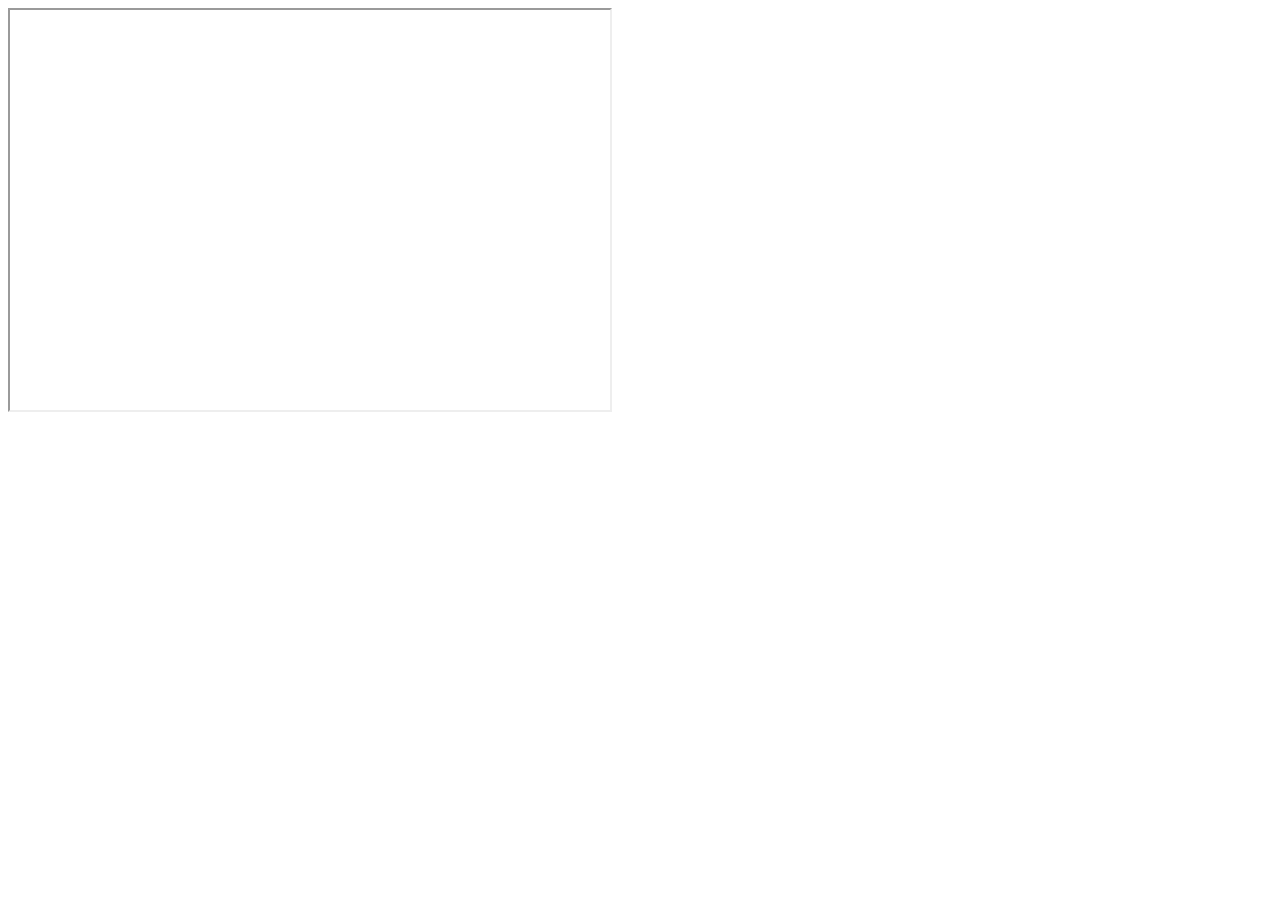
==== index.html @ fe671d65 "add index.html page" ====
<!DOCTYPE html>
<html lang="en">
<head>
    <meta charset="UTF-8">
    <title></title>
</head>
<body>
    
<iframe name="embed_readwrite" src="https://mypads.framapad.org/p/colibris83toulon-ordre-du-jour-cb589l7ym?showControls=true&showChat=true&showLineNumbers=true&useMonospaceFont=false" width=600 height=400></iframe>
</body>
</html>
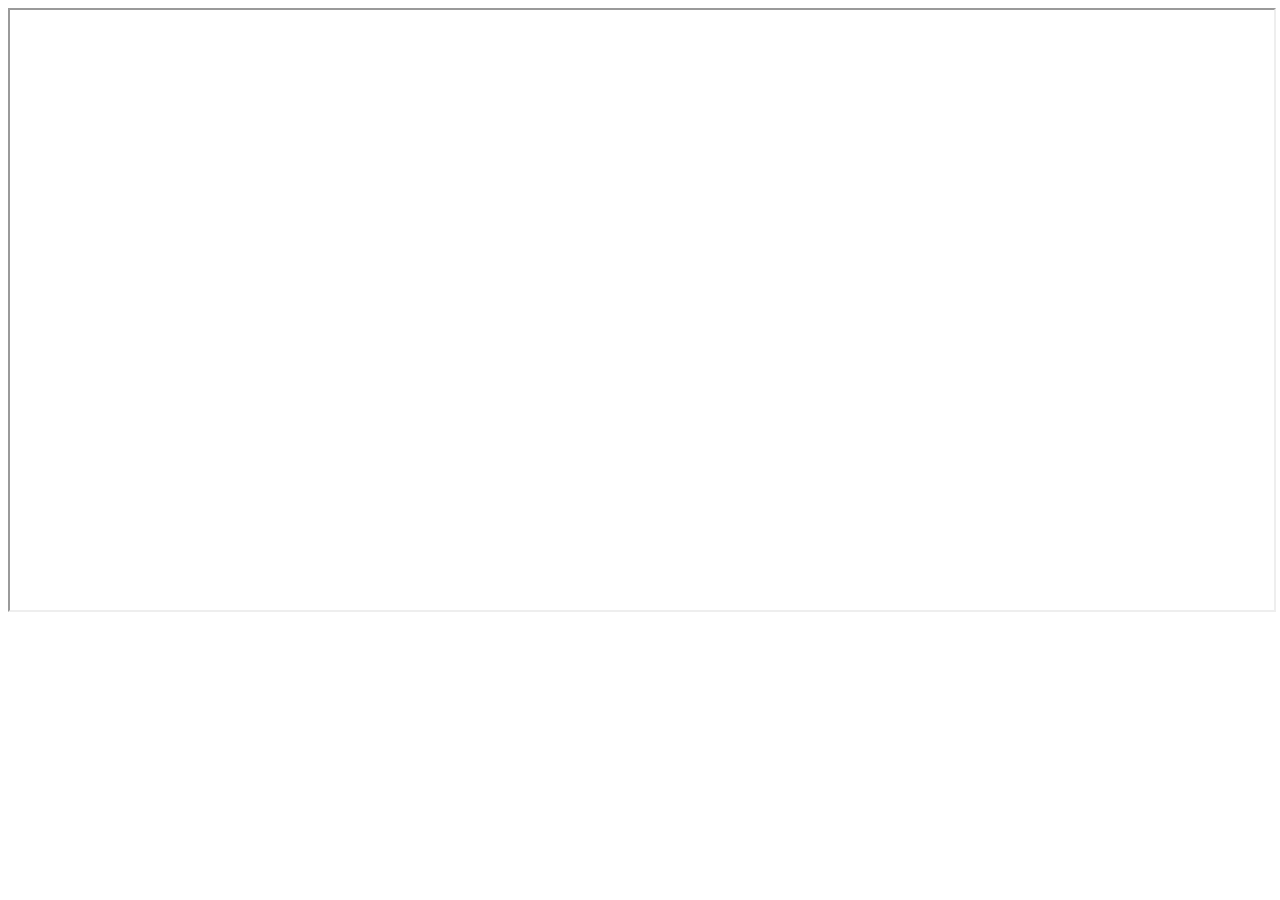
==== commit 316312c8: "update size iframe" ====
--- a/index.html
+++ b/index.html
@@ -6,6 +6,6 @@
 </head>
 <body>
     
-<iframe name="embed_readwrite" src="https://mypads.framapad.org/p/colibris83toulon-ordre-du-jour-cb589l7ym?showControls=true&showChat=true&showLineNumbers=true&useMonospaceFont=false" width=600 height=400></iframe>
+<iframe name="embed_readwrite" src="https://mypads.framapad.org/p/colibris83toulon-ordre-du-jour-cb589l7ym?showControls=true&showChat=true&showLineNumbers=true&useMonospaceFont=false" width="100%" height="600px"></iframe>
 </body>
 </html>
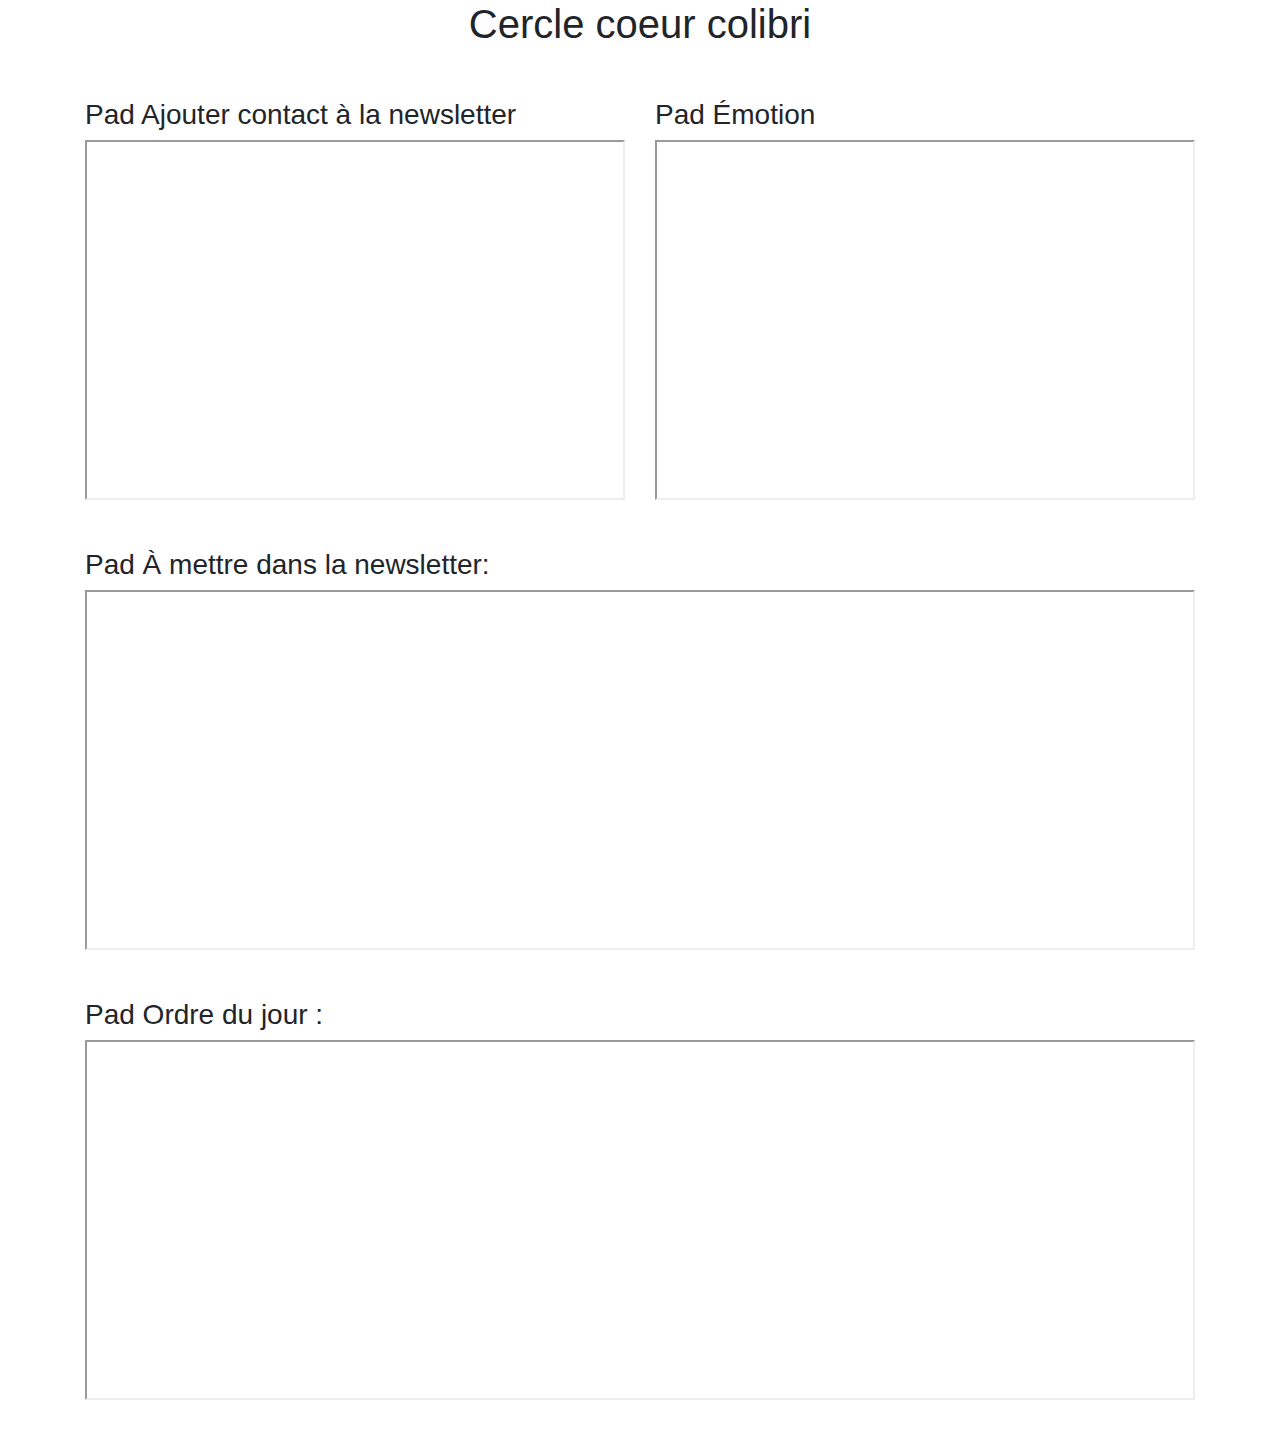
==== commit 36527ffb: "V1 of colibris toos" ====
--- a/index.html
+++ b/index.html
@@ -1,11 +1,49 @@
 <!DOCTYPE html>
 <html lang="en">
-<head>
-    <meta charset="UTF-8">
-    <title></title>
-</head>
-<body>
-    
-<iframe name="embed_readwrite" src="https://mypads.framapad.org/p/colibris83toulon-ordre-du-jour-cb589l7ym?showControls=true&showChat=true&showLineNumbers=true&useMonospaceFont=false" width="100%" height="600px"></iframe>
-</body>
+    <head>
+        <meta charset="UTF-8">
+        <title></title>
+        <link rel="stylesheet" type="text/css" href="style.css">
+        <link rel="stylesheet" href="https://maxcdn.bootstrapcdn.com/bootstrap/4.0.0/css/bootstrap.min.css" integrity="sha384-Gn5384xqQ1aoWXA+058RXPxPg6fy4IWvTNh0E263XmFcJlSAwiGgFAW/dAiS6JXm" crossorigin="anonymous">
+    </head>
+    <body>
+        <nav>
+            
+        </nav>
+        <article>
+            <h1>Cercle coeur colibri</h1>
+            <div class="container pads-container">
+                <div class="row">
+                    <div class="col-xs-12 col-sm-6 pad-container">
+                        <h3>Pad Ajouter contact à la newsletter</h3>
+                        <iframe name="embed_readwrite" src="https://mypads.framapad.org/p/ajout-newsletter-jh24tg7e6?showControls=true&showChat=false&showLineNumbers=true&useMonospaceFont=false" width="100%" height="80%"></iframe>
+                    </div>
+                    <div class="col-xs-12 col-sm-6 pad-container">
+                        <h3>Pad Émotion</h3>
+                        <iframe name="embed_readwrite" src="https://mypads.framapad.org/p/pad-emotion-4s25tg78v?showControls=true&showChat=false&showLineNumbers=true&useMonospaceFont=false" width="100%" height="80%"></iframe>
+                    </div>
+                </div>
+                <div class="row">
+                    <div class="col-xs-12 col-sm-12 pad-container">
+                        <h3>Pad À mettre dans la newsletter:</h3>
+                        <iframe name="embed_readwrite" src="https://mypads.framapad.org/p/newsletter83-2f58bl7j0?showControls=true&showChat=false&showLineNumbers=true&useMonospaceFont=false" width="100%" height="80%"></iframe>
+                    </div>
+                </div>
+                <div class="row">
+                    <div class="col-xs-12 col-sm-12 pad-container">
+                        <h3>Pad Ordre du jour :</h3>
+                        <iframe name="embed_readwrite" src="https://mypads.framapad.org/p/colibris83toulon-ordre-du-jour-cb589l7ym?showControls=true&showChat=false&showLineNumbers=true&useMonospaceFont=false" width="100%" height="80%"></iframe>
+                    </div>
+                </div>
+
+            </div>
+
+        </article>
+        <footer>
+
+        </footer>
+        <script src="https://code.jquery.com/jquery-3.2.1.slim.min.js" integrity="sha384-KJ3o2DKtIkvYIK3UENzmM7KCkRr/rE9/Qpg6aAZGJwFDMVNA/GpGFF93hXpG5KkN" crossorigin="anonymous"></script>
+        <script src="https://cdnjs.cloudflare.com/ajax/libs/popper.js/1.12.9/umd/popper.min.js" integrity="sha384-ApNbgh9B+Y1QKtv3Rn7W3mgPxhU9K/ScQsAP7hUibX39j7fakFPskvXusvfa0b4Q" crossorigin="anonymous"></script>
+        <script src="https://maxcdn.bootstrapcdn.com/bootstrap/4.0.0/js/bootstrap.min.js" integrity="sha384-JZR6Spejh4U02d8jOt6vLEHfe/JQGiRRSQQxSfFWpi1MquVdAyjUar5+76PVCmYl" crossorigin="anonymous"></script>
+    </body>
 </html>
--- a/style.css
+++ b/style.css
@@ -0,0 +1,16 @@
+.pad-container {
+    height: 50vh;
+}
+
+html[dir="ltr"] {
+    overflow: hidden !important;
+    background-color: aqua;
+}
+
+h1 {
+    text-align: center;
+    margin-bottom: 55px;
+}
+.pads-container {
+    margin-top: 50px;
+}
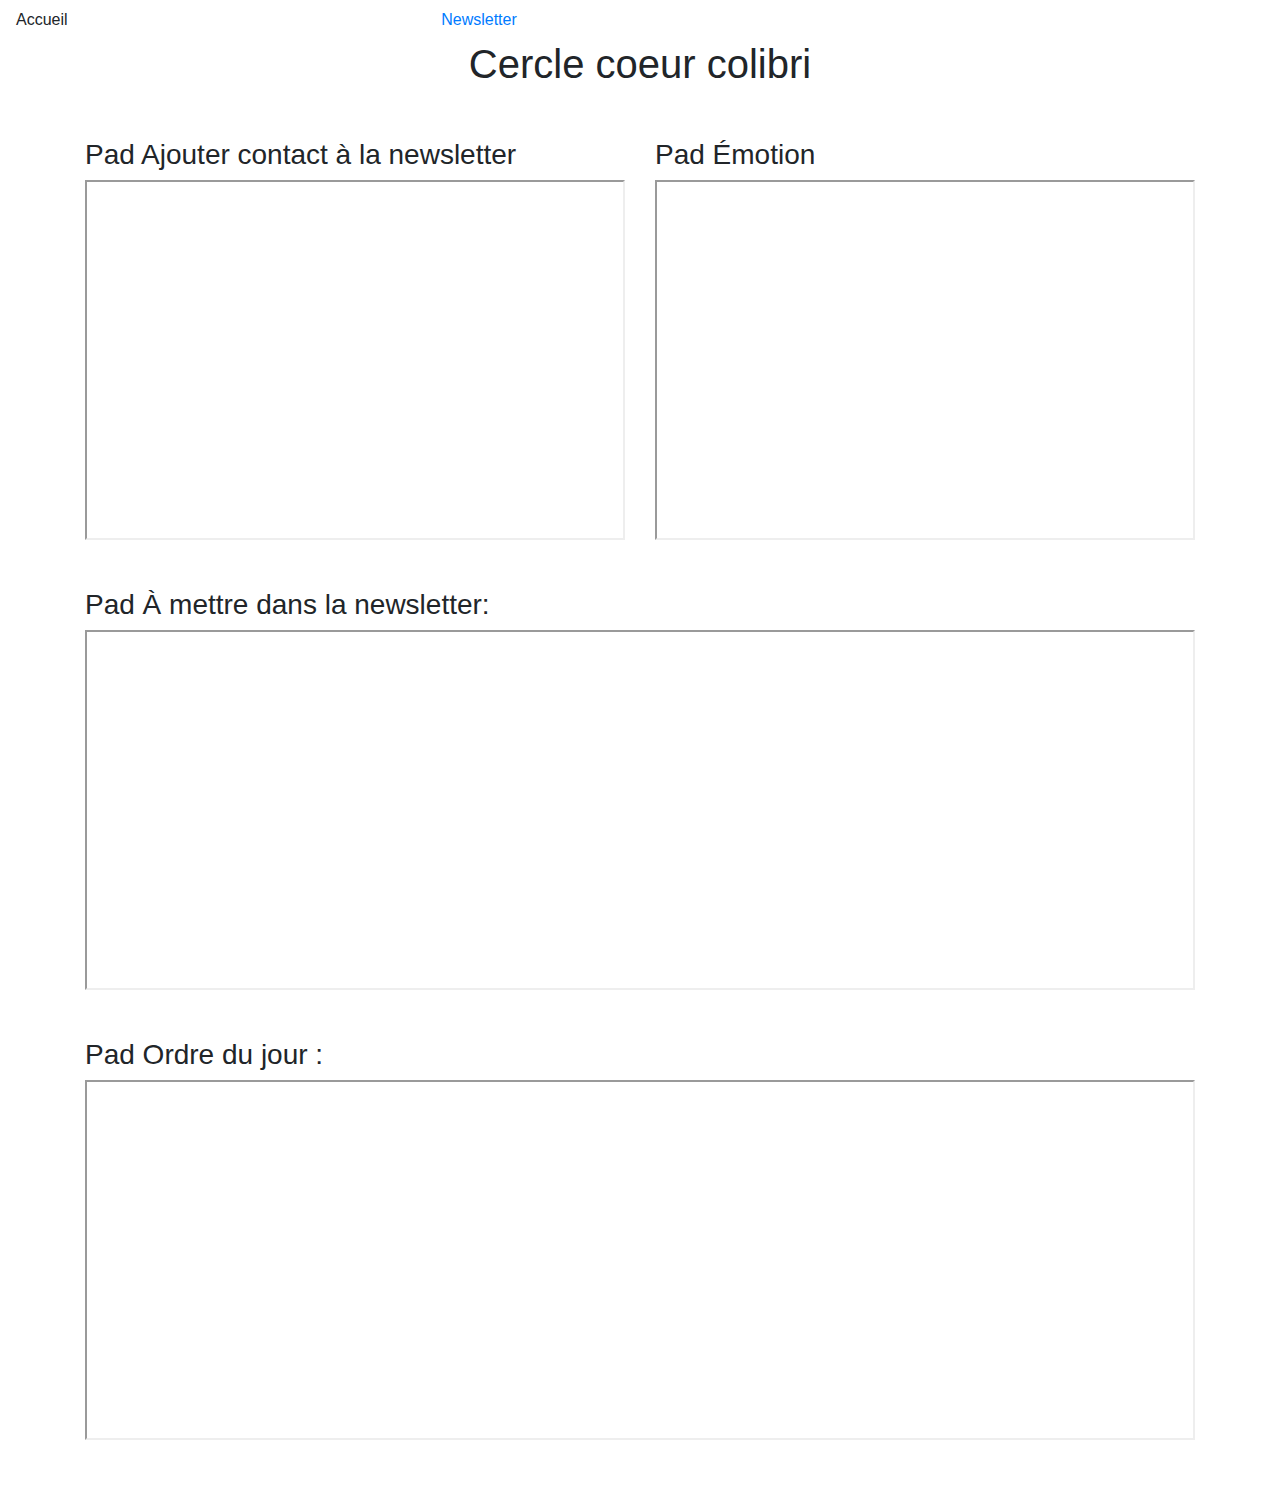
==== commit 608f03c5: "Try menu" ====
--- a/index.html
+++ b/index.html
@@ -3,12 +3,19 @@
     <head>
         <meta charset="UTF-8">
         <title></title>
-        <link rel="stylesheet" type="text/css" href="style.css">
+        <link rel="stylesheet" type="text/css" href="assets/style.css">
         <link rel="stylesheet" href="https://maxcdn.bootstrapcdn.com/bootstrap/4.0.0/css/bootstrap.min.css" integrity="sha384-Gn5384xqQ1aoWXA+058RXPxPg6fy4IWvTNh0E263XmFcJlSAwiGgFAW/dAiS6JXm" crossorigin="anonymous">
     </head>
     <body>
         <nav>
-            
+            <div class="navbar">
+                <div class="nav-element">Accueil</div>
+                <div class="nav-element">
+                    <a href="pages/newletter.html">Newsletter</a>
+                </div>
+                <div class="nav-element"></div>
+                <div class="nav-element"></div>
+            </div>
         </nav>
         <article>
             <h1>Cercle coeur colibri</h1>
--- a/assets/style.css
+++ b/assets/style.css
@@ -0,0 +1,16 @@
+.pad-container {
+    height: 50vh;
+}
+
+html[dir="ltr"] {
+    overflow: hidden !important;
+    background-color: aqua;
+}
+
+h1 {
+    text-align: center;
+    margin-bottom: 55px;
+}
+.pads-container {
+    margin-top: 50px;
+}
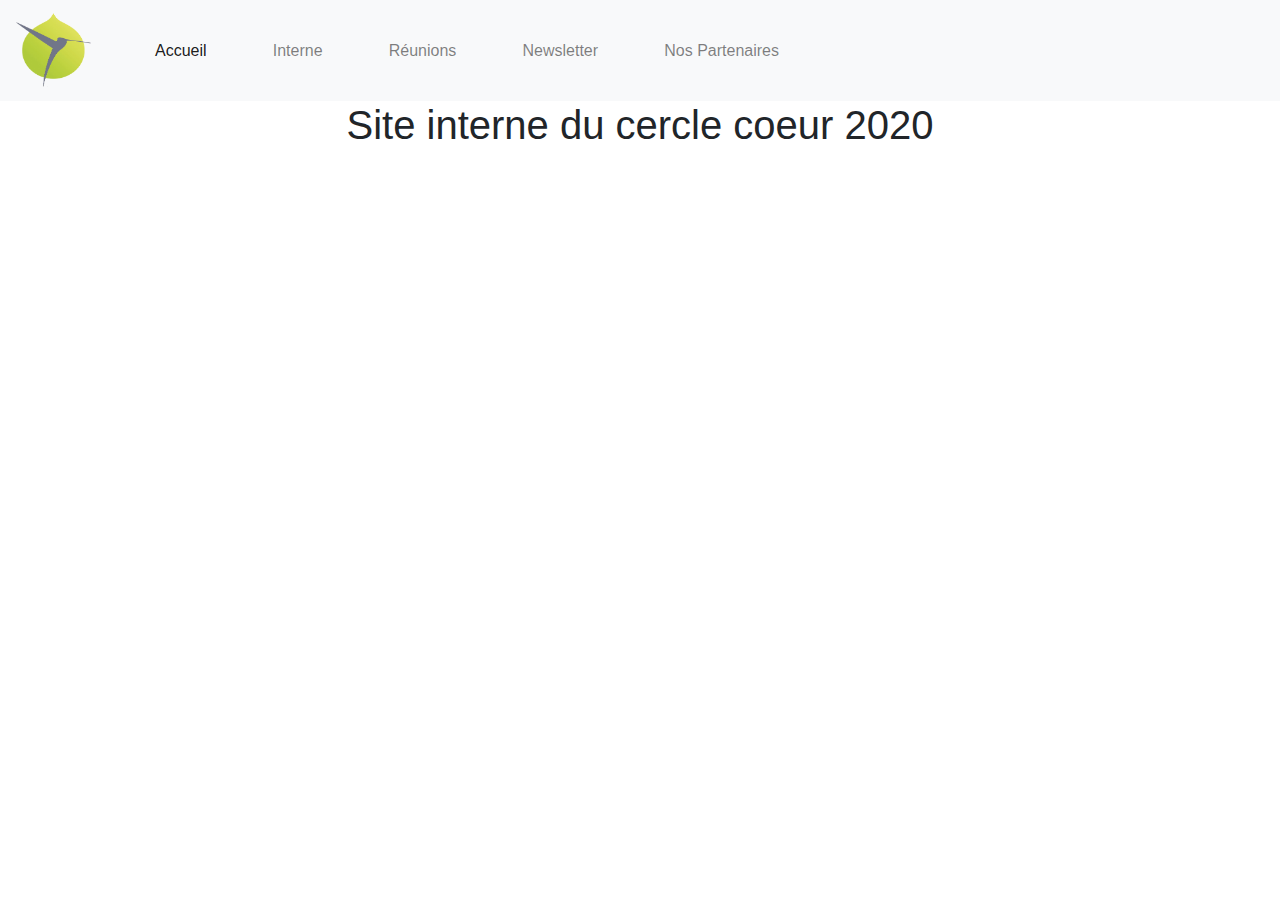
==== commit 2ad7add7: "V1 ok" ====
--- a/index.html
+++ b/index.html
@@ -2,49 +2,41 @@
 <html lang="en">
     <head>
         <meta charset="UTF-8">
-        <title></title>
+        <title>Accueil</title>
+        <link rel="shortcut icon" type="image/x-icon" href="data/favicon.ico">
         <link rel="stylesheet" type="text/css" href="assets/style.css">
         <link rel="stylesheet" href="https://maxcdn.bootstrapcdn.com/bootstrap/4.0.0/css/bootstrap.min.css" integrity="sha384-Gn5384xqQ1aoWXA+058RXPxPg6fy4IWvTNh0E263XmFcJlSAwiGgFAW/dAiS6JXm" crossorigin="anonymous">
     </head>
     <body>
-        <nav>
-            <div class="navbar">
-                <div class="nav-element">Accueil</div>
-                <div class="nav-element">
-                    <a href="pages/newletter.html">Newsletter</a>
-                </div>
-                <div class="nav-element"></div>
-                <div class="nav-element"></div>
+        <nav class="navbar navbar-expand-lg navbar-light bg-light">
+            <a class="navbar-brand" href="index.html">
+                <img src="data/logo.png" width="75px" height="75px" alt="logo colibris">
+            </a>
+            <button class="navbar-toggler" type="button" data-toggle="collapse" data-target="#navbarSupportedContent" aria-controls="navbarSupportedContent" aria-expanded="false" aria-label="Toggle navigation">
+                <span class="navbar-toggler-icon"></span>
+            </button>
+            <div class="collapse navbar-collapse" id="navbarSupportedContent">
+                <ul class="navbar-nav mr-auto">
+                    <li class="nav-item active">
+                        <a class="nav-link" href="index.html">Accueil<span class="sr-only">(current)</span></a>
+                    </li>
+                    <li class="nav-item">
+                        <a class="nav-link" href="pages/interne.html">Interne</a>
+                    </li>
+                    <li class="nav-item">
+                        <a class="nav-link" href="pages/reunion.html">Réunions</a>
+                    </li>
+                    <li class="nav-item">
+                        <a class="nav-link" href="pages/newletter.html">Newsletter</a>
+                    </li>
+                    <li class="nav-item">
+                        <a class="nav-link" href="pages/partenaires.html">Nos Partenaires</a>
+                    </li>
+                </ul>
             </div>
         </nav>
         <article>
-            <h1>Cercle coeur colibri</h1>
-            <div class="container pads-container">
-                <div class="row">
-                    <div class="col-xs-12 col-sm-6 pad-container">
-                        <h3>Pad Ajouter contact à la newsletter</h3>
-                        <iframe name="embed_readwrite" src="https://mypads.framapad.org/p/ajout-newsletter-jh24tg7e6?showControls=true&showChat=false&showLineNumbers=true&useMonospaceFont=false" width="100%" height="80%"></iframe>
-                    </div>
-                    <div class="col-xs-12 col-sm-6 pad-container">
-                        <h3>Pad Émotion</h3>
-                        <iframe name="embed_readwrite" src="https://mypads.framapad.org/p/pad-emotion-4s25tg78v?showControls=true&showChat=false&showLineNumbers=true&useMonospaceFont=false" width="100%" height="80%"></iframe>
-                    </div>
-                </div>
-                <div class="row">
-                    <div class="col-xs-12 col-sm-12 pad-container">
-                        <h3>Pad À mettre dans la newsletter:</h3>
-                        <iframe name="embed_readwrite" src="https://mypads.framapad.org/p/newsletter83-2f58bl7j0?showControls=true&showChat=false&showLineNumbers=true&useMonospaceFont=false" width="100%" height="80%"></iframe>
-                    </div>
-                </div>
-                <div class="row">
-                    <div class="col-xs-12 col-sm-12 pad-container">
-                        <h3>Pad Ordre du jour :</h3>
-                        <iframe name="embed_readwrite" src="https://mypads.framapad.org/p/colibris83toulon-ordre-du-jour-cb589l7ym?showControls=true&showChat=false&showLineNumbers=true&useMonospaceFont=false" width="100%" height="80%"></iframe>
-                    </div>
-                </div>
-
-            </div>
-
+            <h1>Site interne du cercle coeur 2020</h1>
         </article>
         <footer>
 
--- a/assets/style.css
+++ b/assets/style.css
@@ -1,10 +1,5 @@
 .pad-container {
-    height: 50vh;
-}
-
-html[dir="ltr"] {
-    overflow: hidden !important;
-    background-color: aqua;
+    height: 75vh;
 }
 
 h1 {
@@ -14,3 +9,18 @@
 .pads-container {
     margin-top: 50px;
 }
+.navbar-nav,
+mr-auto {
+    margin-left: 40px;
+    display: flex;
+    justify-content: space-between;
+    min-width: 50vw;
+}
+
+p {
+    max-width: 75vw;
+    margin: auto;
+    font-size: 25px;
+    font-weight: bolder;
+}
+
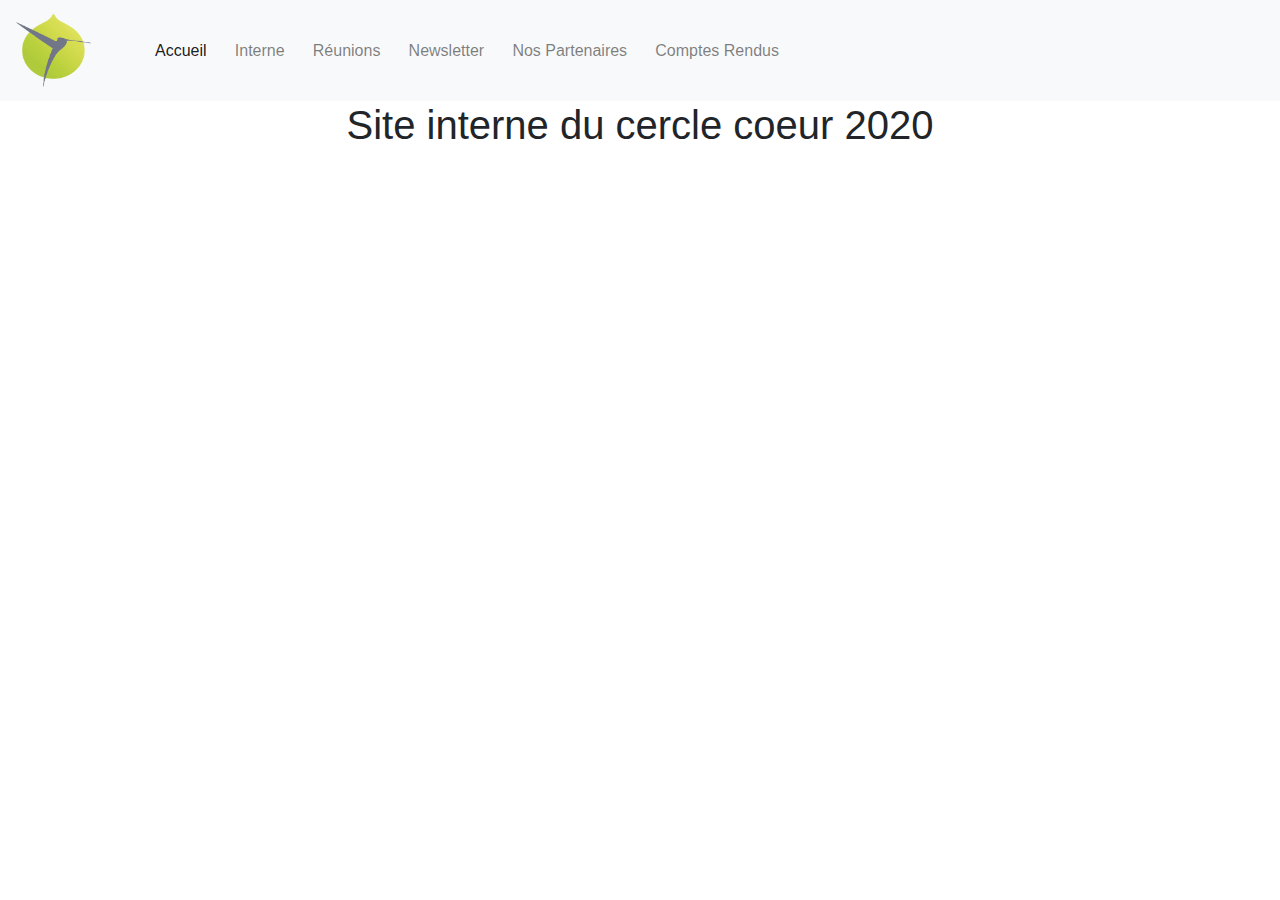
==== commit 2a6f3e4b: "Ajout page compte Rendu" ====
--- a/index.html
+++ b/index.html
@@ -3,6 +3,7 @@
     <head>
         <meta charset="UTF-8">
         <title>Accueil</title>
+        <meta name="viewport" content="width=device-width, initial-scale=1.0, user-scalable=no">
         <link rel="shortcut icon" type="image/x-icon" href="data/favicon.ico">
         <link rel="stylesheet" type="text/css" href="assets/style.css">
         <link rel="stylesheet" href="https://maxcdn.bootstrapcdn.com/bootstrap/4.0.0/css/bootstrap.min.css" integrity="sha384-Gn5384xqQ1aoWXA+058RXPxPg6fy4IWvTNh0E263XmFcJlSAwiGgFAW/dAiS6JXm" crossorigin="anonymous">
@@ -32,6 +33,9 @@
                     <li class="nav-item">
                         <a class="nav-link" href="pages/partenaires.html">Nos Partenaires</a>
                     </li>
+                    <li class="nav-item">
+                        <a class="nav-link" href="compteRendu.html">Comptes Rendus</a>
+                    </li>
                 </ul>
             </div>
         </nav>
